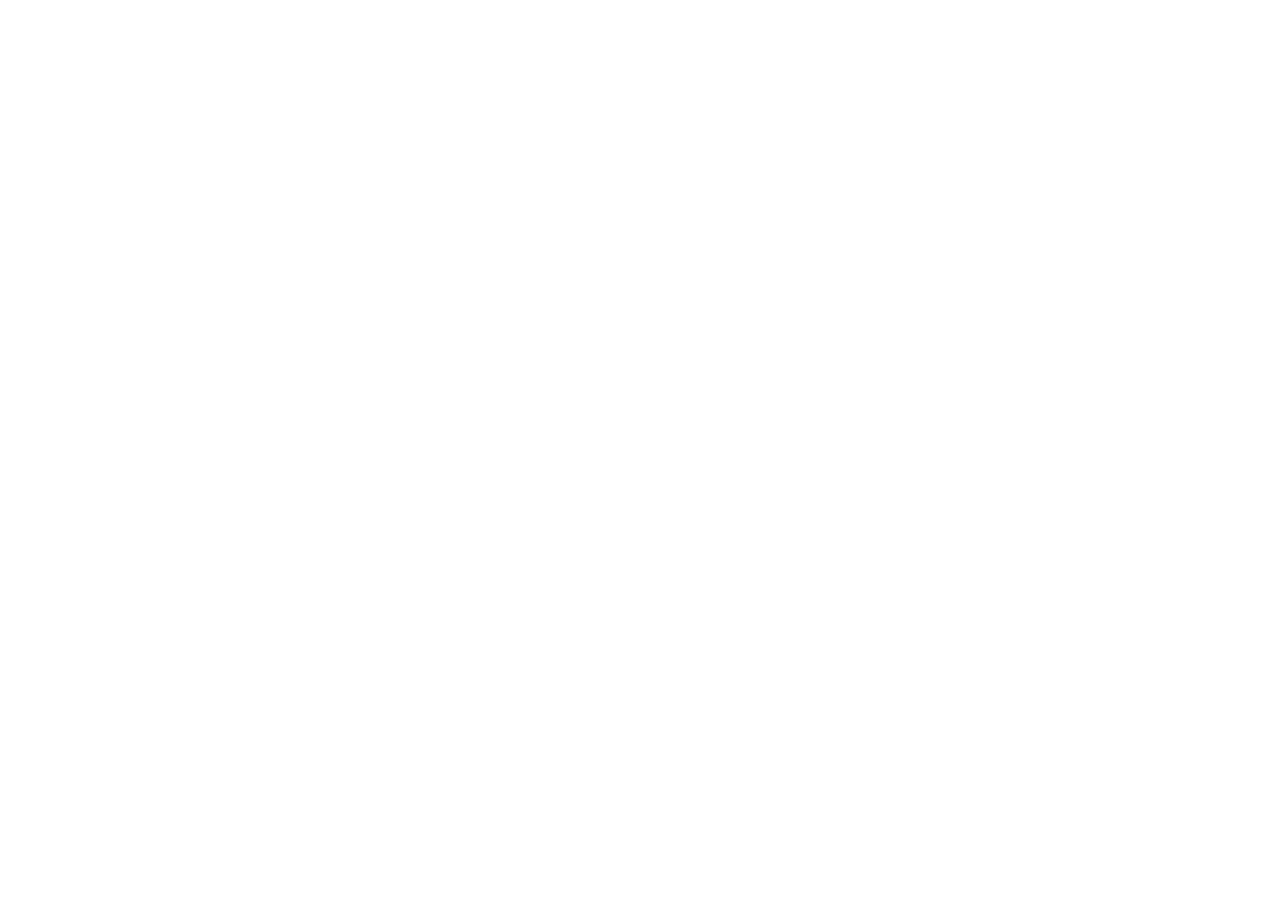
==== index.html @ f07c0662 "Libraries and angular" ====
<!DOCTYPE html>
<html lang="en" ng-app>
<head>
	<meta charset="UTF-8">
	<link rel="icon" href="icon.png" sizes="16x16" type="image/png">
	<meta name="author" content="Magnus Fernandes">
	<meta name="description" content="A project for the average phone user.">
	<meta name="viewport" content="width=device-width, user-scalable=no, initial-scale=1.0, maximum-scale=1.0, minimum-scale=1.0">
	<title>Phobuyer</title>
	<script src="js/lib/angular.min.js"></script>
	<script src="js/app.js"></script>
	<script src="js/controller.js"></script>
	<link rel="stylesheet" href="css/bootstrap.min.css">
	<link rel="stylesheet" href="css/style.css">
</head>
<body>
<script src="js/lib/jquery.min.js"></script>
<script src="js/lib/bootstrap.min.js"></script>
<script src="js/main.js"></script>
</body>
</html>
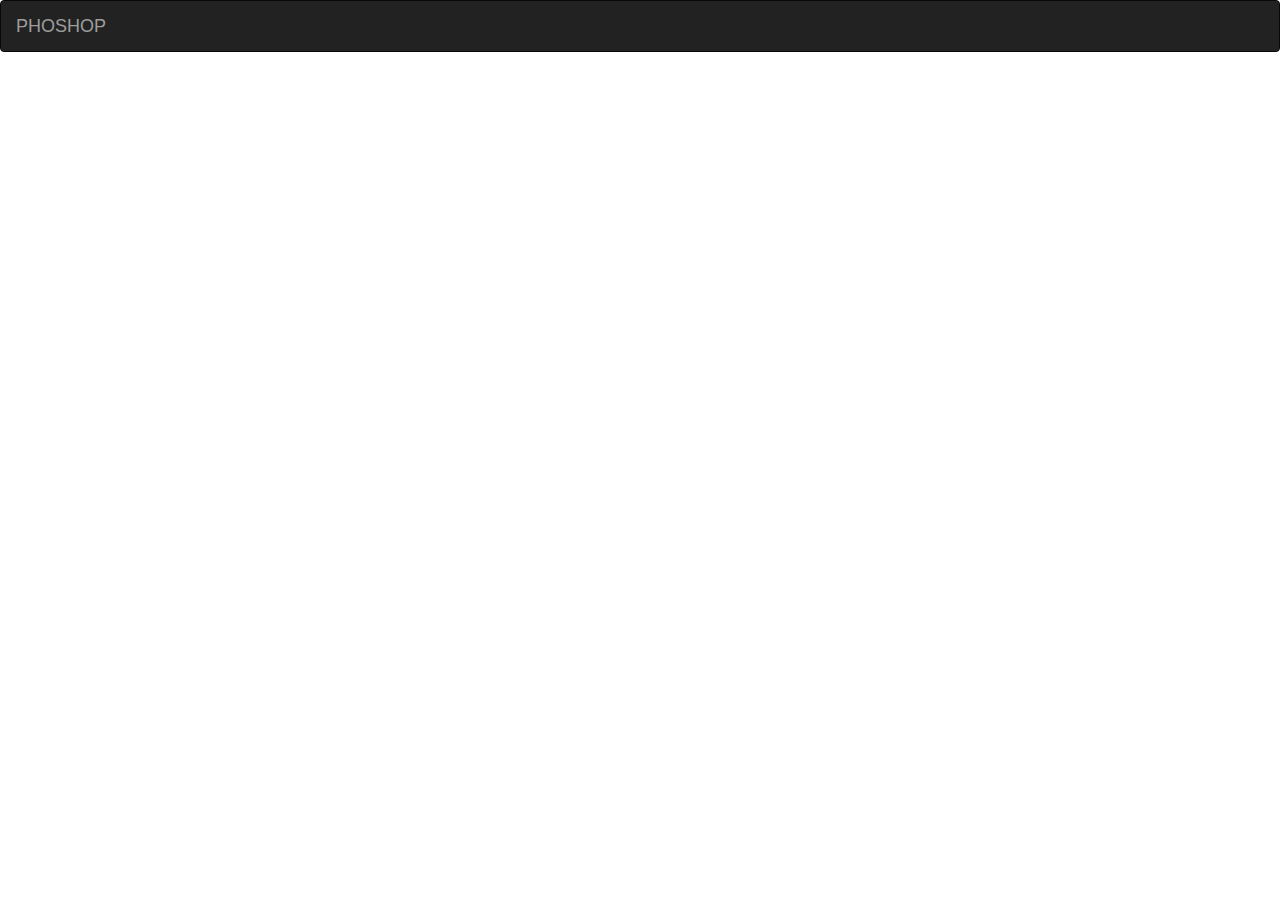
==== commit 98317a67: "Navbar" ====
--- a/index.html
+++ b/index.html
@@ -6,7 +6,7 @@
 	<meta name="author" content="Magnus Fernandes">
 	<meta name="description" content="A project for the average phone user.">
 	<meta name="viewport" content="width=device-width, user-scalable=no, initial-scale=1.0, maximum-scale=1.0, minimum-scale=1.0">
-	<title>Phobuyer</title>
+	<title>Phoshop | Home</title>
 	<script src="js/lib/angular.min.js"></script>
 	<script src="js/app.js"></script>
 	<script src="js/controller.js"></script>
@@ -14,6 +14,21 @@
 	<link rel="stylesheet" href="css/style.css">
 </head>
 <body>
+	<div class="mainwrapper">
+		<nav class="navbar navbar-default navbar-inverse">
+			<div class="container-fluid">
+				<div class="navbar-header">
+					<button type="button" class="navbar-toggle collapsed" data-toggle="collapse" data-target="#bs-example-navbar-collapse-1" aria-expanded="false">
+						<span class="sr-only">Toggle navigation</span>
+						<span class="icon-bar"></span>
+						<span class="icon-bar"></span>
+						<span class="icon-bar"></span>
+					</button>
+					<a class="navbar-brand" href="index.html">PHOSHOP</a>
+				</div>
+			</div>
+		</nav>
+	</div>
 <script src="js/lib/jquery.min.js"></script>
 <script src="js/lib/bootstrap.min.js"></script>
 <script src="js/main.js"></script>
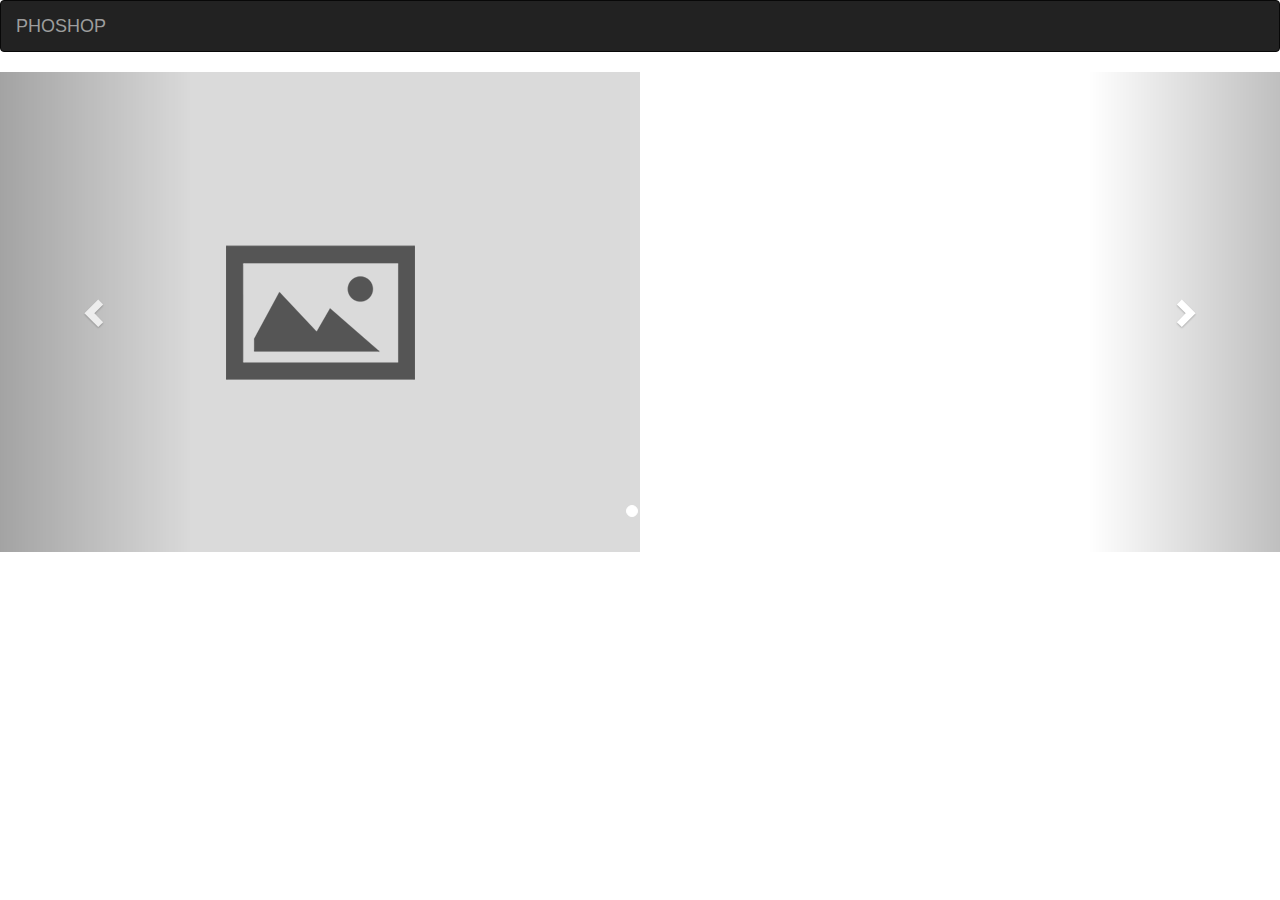
==== commit 931f386a: "Slider and glyphicons" ====
--- a/index.html
+++ b/index.html
@@ -28,6 +28,31 @@
 				</div>
 			</div>
 		</nav>
+		<section class="slider">
+			<div id="myCarousel" class="carousel slide" data-ride="carousel">
+				<ol class="carousel-indicators">
+					<li data-target="#myCarousel" data-slide-to="0" class="active"></li>
+					<li data-target="#myCarousel" data-slide-to="1"></li>
+				</ol>
+				<div class="carousel-inner" role="listbox">
+					<div class="item active"><img class="img-responsive" src="images/default.png" alt="Default"></div>
+					<div class="item"><img class="img-responsive" src="images/default.png" alt="Default"></div>
+				</div>
+				<a class="left carousel-control" href="#myCarousel" role="button" data-slide="prev">
+					<span class="glyphicon glyphicon-chevron-left" aria-hidden="true"></span>
+					<span class="sr-only">Previous</span>
+				</a>
+				<a class="right carousel-control" href="#myCarousel" role="button" data-slide="next">
+					<span class="glyphicon glyphicon-chevron-right" aria-hidden="true"></span>
+					<span class="sr-only">Next</span>
+				</a>
+			</div>
+		</section>
+
+
+
+
+
 	</div>
 <script src="js/lib/jquery.min.js"></script>
 <script src="js/lib/bootstrap.min.js"></script>
